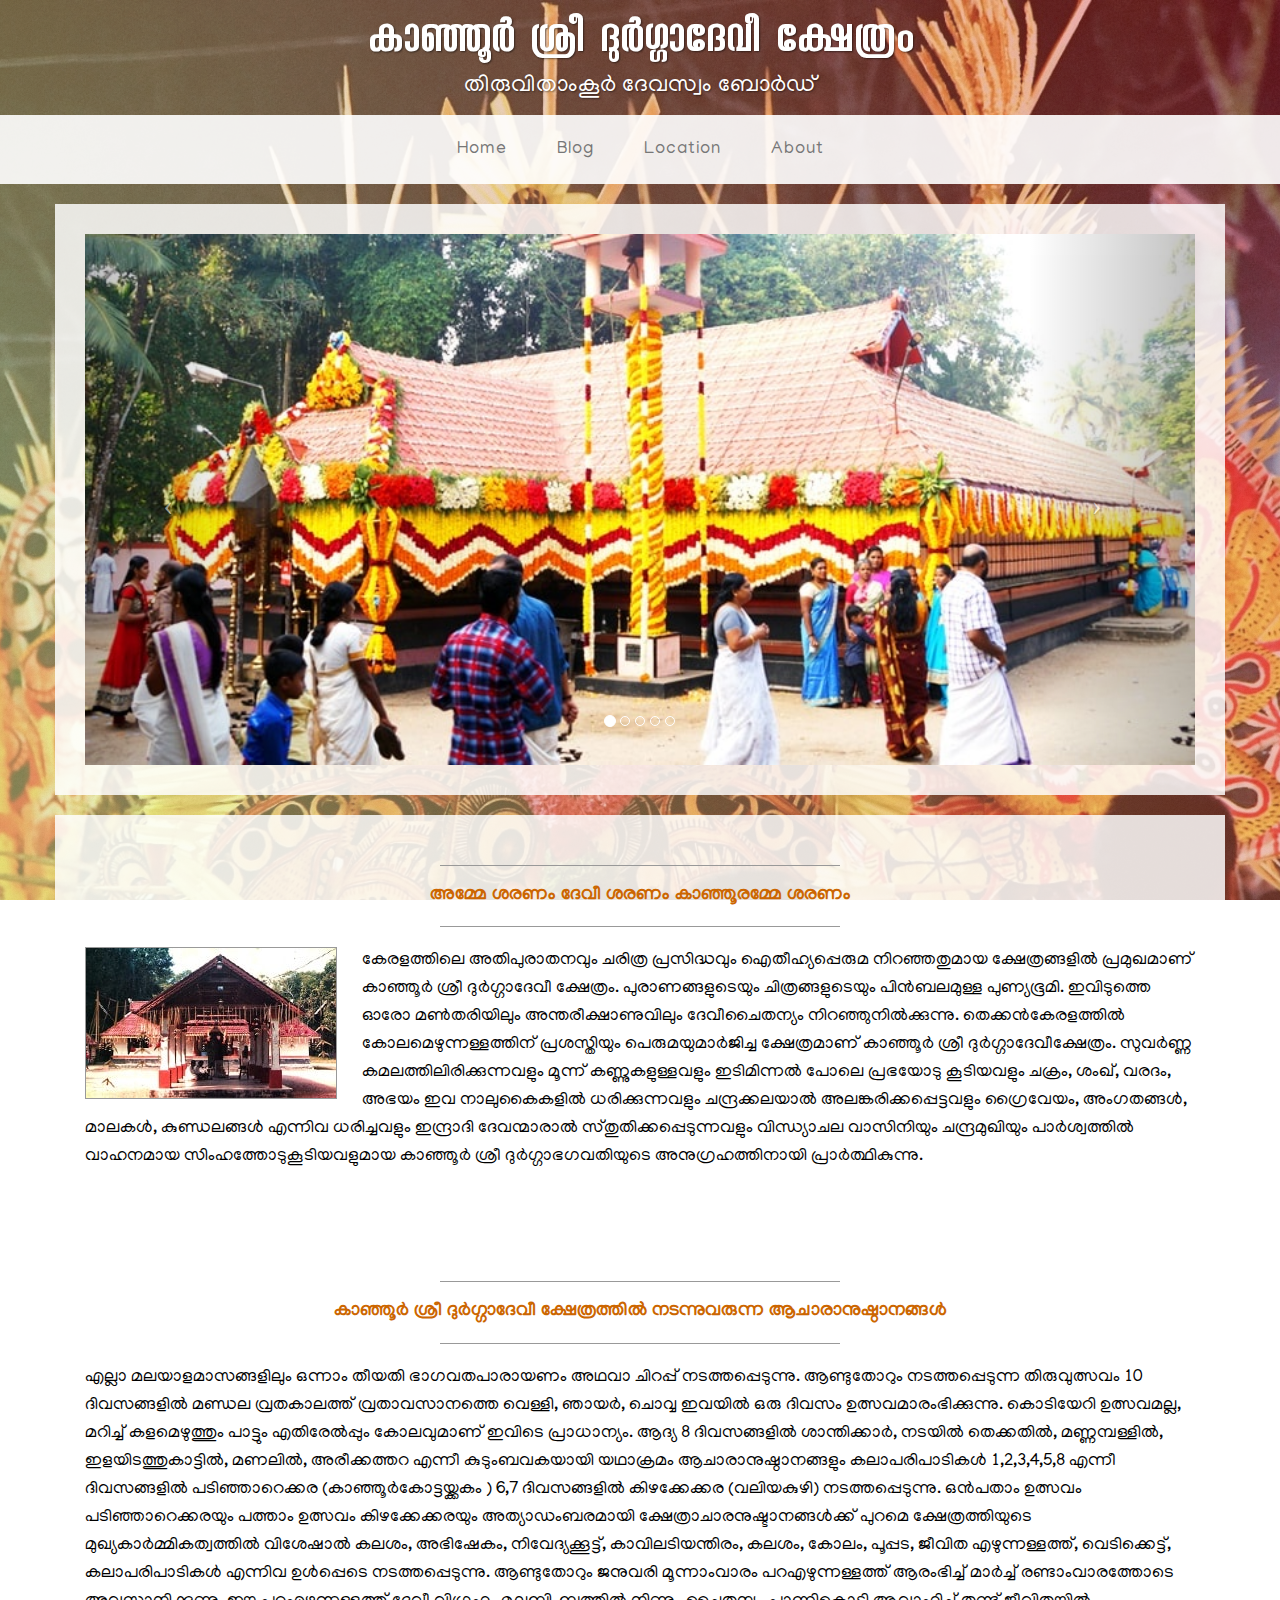
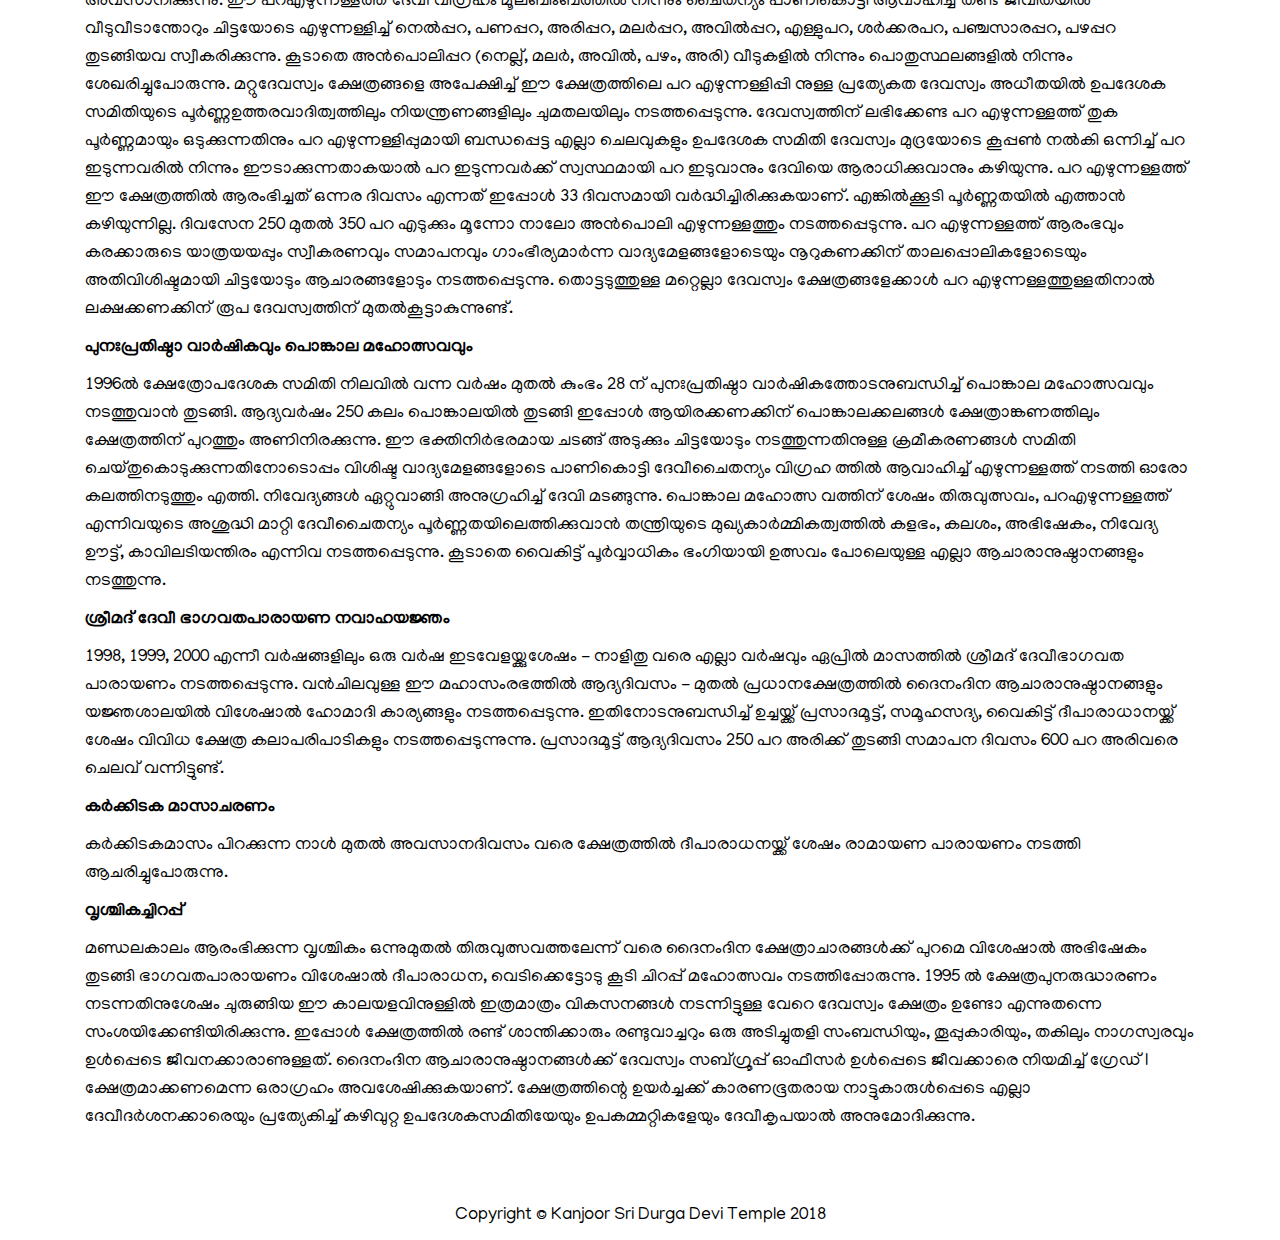
==== index.html @ 2dcc6fa4 "fix" ====
<!DOCTYPE html>
<html lang="en">

<head>
    <meta charset="utf-8">
    <meta name="viewport" content="width=device-width, initial-scale=1.0">
    <meta name="description" content="">
    <meta name="author" content="">

    <title>കാഞ്ഞൂർ ശ്രീ ദുർഗ്ഗാദേവീ ക്ഷേത്രം</title>

    <!-- Bootstrap core CSS -->
    <link href="css/bootstrap.css" rel="stylesheet">

    <!-- Add custom CSS here -->
    <link href="css/kanjoor.css" rel="stylesheet">
</head>

<body>

    <div class="brand">കാഞ്ഞൂർ ശ്രീ ദുർഗ്ഗാദേവീ ക്ഷേത്രം</div>
	<div class="address-bar">തിരുവിതാംകൂർ ദേവസ്വം ബോർഡ്</div>
    
    <nav class="navbar navbar-default" role="navigation">
        <div class="container">
            <div class="navbar-header">
                <button type="button" class="navbar-toggle" data-toggle="collapse" data-target=".navbar-ex1-collapse">
                    <span class="sr-only">Toggle navigation</span>
                    <span class="icon-bar"></span>
                    <span class="icon-bar"></span>
                    <span class="icon-bar"></span>
                </button>
                <a class="navbar-brand" href="index.html">കാഞ്ഞൂർ  ശ്രീ ദുർഗ്ഗാദേവീ ക്ഷേത്രം</a>
            </div>

            <!-- Collect the nav links, forms, and other content for toggling -->
            <div class="collapse navbar-collapse navbar-ex1-collapse">
                <ul class="nav navbar-nav">
                    <li><a href="index.html">Home</a>
                    </li>
                    <li><a href="blog.html">Blog</a>
                    </li>
                    <li><a href="location.html">Location</a>
                    </li>
					<li><a href="about.html">About</a>
                    </li>
                </ul>
            </div>
            <!-- /.navbar-collapse -->
        </div>
        <!-- /.container -->
    </nav>

    <div class="container">

        <div class="row">
            <div class="box">
                <div class="col-lg-12 text-center">
                    <div id="carousel-example-generic" class="carousel slide">
                        <!-- Indicators -->
                        <ol class="carousel-indicators hidden-xs">
                            <li data-target="#carousel-example-generic" data-slide-to="0" class="active"></li>
                            <li data-target="#carousel-example-generic" data-slide-to="1"></li>
                            <li data-target="#carousel-example-generic" data-slide-to="2"></li>
							<li data-target="#carousel-example-generic" data-slide-to="3"></li>
							<li data-target="#carousel-example-generic" data-slide-to="4"></li>
                        </ol>

                        <!-- Wrapper for slides -->
                        <div class="carousel-inner">
                            <div class="item active">
                                <img class="img-responsive img-full" src="img/slide-1.jpg" alt="">
                            </div>
                            <div class="item">
                                <img class="img-responsive img-full" src="img/slide-2.jpg" alt="">
                            </div>
                            <div class="item">
                                <img class="img-responsive img-full" src="img/slide-3.jpg" alt="">
                            </div>
							<div class="item">
                                <img class="img-responsive img-full" src="img/slide-4.jpg" alt="">
                            </div>
							<div class="item">
                                <img class="img-responsive img-full" src="img/slide-5.jpg" alt="">
                            </div>
                        </div>

                        <!-- Controls -->
                        <a class="left carousel-control" href="#carousel-example-generic" data-slide="prev">
                            <span class="icon-prev"></span>
                        </a>
                        <a class="right carousel-control" href="#carousel-example-generic" data-slide="next">
                            <span class="icon-next"></span>
                        </a>
                    </div>
			    </div>
            </div>
        </div>

        <div class="row">
            <div class="box">
                <div class="col-lg-12">
                    <hr>
                    <h2 class="intro-text text-center"><strong>അമ്മേ ശരണം ദേവീ ശരണം കാഞ്ഞൂരമ്മേ ശരണം</strong></h2>
                    <hr>
                    <img class="img-responsive img-border img-left" src="img/intro-pic.jpg" alt="">
                    <hr class="visible-xs">
							<p>കേരളത്തിലെ അതിപുരാതനവും ചരിത്ര പ്രസിദ്ധവും ഐതീഹ്യപ്പെരുമ നിറഞ്ഞതുമായ ക്ഷേത്രങ്ങളിൽ പ്രമുഖമാണ് കാഞ്ഞൂർ ശ്രീ ദുർഗ്ഗാദേവീ ക്ഷേത്രം.  
							പുരാണങ്ങളുടെയും ചിത്രങ്ങളുടെയും പിൻബലമുള്ള പുണ്യഭൂമി. ഇവിടുത്തെ ഓരോ മൺതരിയിലും അന്തരീക്ഷാണുവിലും ദേവീചൈതന്യം നിറഞ്ഞുനിൽക്കുന്നു. 
							തെക്കൻകേരളത്തിൽ കോലമെഴുന്നള്ളത്തിന് പ്രശസ്തിയും പെരുമയുമാർജിച്ച ക്ഷേത്രമാണ് കാഞ്ഞൂർ ശ്രീ ദുർഗ്ഗാദേവീക്ഷേത്രം. സുവർണ്ണ കമലത്തിലിരിക്കുന്നവളും മൂന്ന് 
							കണ്ണുകളുള്ളവളും ഇടിമിന്നൽ പോലെ പ്രഭയോടു കൂടിയവളും ചക്രം, ശംഖ്, വരദം, അഭയം ഇവ നാലുകൈകളിൽ ധരിക്കുന്നവളും ചന്ദ്രക്കലയാൽ അലങ്കരിക്കപ്പെട്ടവളും ഗ്രൈവേയം, 
							അംഗതങ്ങൾ, മാലകൾ, കുണ്ഡലങ്ങൾ എന്നിവ ധരിച്ചവളും ഇന്ദ്രാദി ദേവന്മാരാൽ സ്തുതിക്കപ്പെടുന്നവളും വിന്ധ്യാചല വാസിനിയും ചന്ദ്രമുഖിയും പാർശ്വത്തിൽ വാഹനമായ സിംഹത്തോടുകൂടിയവളുമായ 
							കാഞ്ഞൂർ ശ്രീ ദുർഗ്ഗാഭഗവതിയുടെ അനുഗ്രഹത്തിനായി പ്രാർത്ഥികുന്നു.</p>
                </div>
            </div>
        </div>

        <div class="row">
            <div class="box">
                <div class="col-lg-12">
                    <hr>
                    <h2 class="intro-text text-center"><strong>കാഞ്ഞൂർ ശ്രീ ദുർഗ്ഗാദേവീ ക്ഷേത്രത്തിൽ നടന്നുവരുന്ന ആചാരാനുഷ്ഠാനങ്ങൾ </strong>
                    </h2>
                    <hr>
							<p>എല്ലാ മലയാളമാസങ്ങളിലും ഒന്നാം തീയതി ഭാഗവതപാരായണം അഥവാ ചിറപ്പ് 
							നടത്തപ്പെടുന്നു. ആണ്ടുതോറും നടത്തപ്പെടുന്ന തിരുവുത്സവം 10 ദിവസങ്ങളിൽ 
							മണ്ഡല വ്രതകാലത്ത് വ്രതാവസാനത്തെ വെള്ളി, ഞായർ, ചൊവ്വ ഇവയിൽ ഒരു ദിവസം 
							ഉത്സവമാരംഭിക്കുന്നു. കൊടിയേറി ഉത്സവമല്ല, മറിച്ച് കളമെഴുത്തും പാട്ടും 
							എതിരേൽപ്പും കോലവുമാണ് ഇവിടെ പ്രാധാന്യം. ആദ്യ 8 ദിവസങ്ങളിൽ ശാന്തിക്കാർ, 
							നടയിൽ തെക്കതിൽ, മണ്ണമ്പള്ളിൽ, ഇളയിടത്തുകാട്ടിൽ, മണലിൽ, അരീക്കത്തറ എന്നീ 
							കുടുംബവകയായി യഥാക്രമം ആചാരാനുഷ്ഠാനങ്ങളും കലാപരിപാടികൾ 1,2,3,4,5,8 
							എന്നീ ദിവസങ്ങളിൽ പടിഞ്ഞാറെക്കര (കാഞ്ഞൂർകോട്ടയ്ക്കകം ) 6,7 ദിവസങ്ങളിൽ 
							കിഴക്കേക്കര (വലിയകുഴി) നടത്തപ്പെടുന്നു. ഒൻപതാം ഉത്സവം പടിഞ്ഞാറെക്കരയും 
							പത്താം ഉത്സവം കിഴക്കേക്കരയും അത്യാഡംബരമായി ക്ഷേത്രാചാരനുഷ്ടാനങ്ങൾക്ക് 
							പുറമെ ക്ഷേത്രത്തിയുടെ മുഖ്യകാർമ്മികത്വത്തിൽ വിശേഷാൽ കലശം, അഭിഷേകം, 
							നിവേദ്യക്കൂട്ട്, കാവിലടിയന്തിരം, കലശം, കോലം, പൂപ്പട, ജീവിത എഴുന്നള്ളത്ത്, 
							വെടിക്കെട്ട്, കലാപരിപാടികൾ എന്നിവ ഉൾപ്പെടെ നടത്തപ്പെടുന്നു. ആണ്ടുതോറും 
							ജനുവരി മൂന്നാംവാരം പറഎഴുന്നള്ളത്ത് ആരംഭിച്ച് മാർച്ച് രണ്ടാംവാരത്തോടെ 
							അവസാനിക്കുന്നു. ഈ പറഎഴുന്നള്ളത്ത് ദേവീ വിഗ്രഹം മൂലബിംബത്തിൽ നിന്നും 
							ചൈതന്യം പാണികൊട്ടി ആവാഹിച്ച് തണ്ട് ജീവിതയിൽ വീടുവീടാന്തോറും 
							ചിട്ടയോടെ എഴുന്നള്ളിച്ച് നെൽപ്പറ, പണപ്പറ, അരിപ്പറ, മലർപ്പറ, അവിൽപ്പറ, 
							എള്ളുപറ, ശർക്കരപറ, പഞ്ചസാരപ്പറ, പഴപ്പറ തുടങ്ങിയവ സ്വീകരിക്കുന്നു. കൂടാതെ 
							അൻപൊലിപ്പറ (നെല്ല്, മലർ, അവിൽ, പഴം, അരി) വീടുകളിൽ നിന്നും 
							പൊതുസ്ഥലങ്ങളിൽ നിന്നും ശേഖരിച്ചുപോരുന്നു. മറ്റുദേവസ്വം ക്ഷേത്രങ്ങളെ 
							അപേക്ഷിച്ച് ഈ ക്ഷേത്രത്തിലെ പറ എഴുന്നള്ളിപ്പി നുള്ള പ്രത്യേകത ദേവസ്വം 
							അധീതയിൽ ഉപദേശക സമിതിയുടെ പൂർണ്ണഉത്തരവാദിത്വത്തിലും 
							നിയന്ത്രണങ്ങളിലും ചുമതലയിലും നടത്തപ്പെടുന്നു. ദേവസ്വത്തിന് ലഭിക്കേണ്ട 
							പറ എഴുന്നള്ളത്ത് തുക പൂർണ്ണമായും ഒടുക്കുന്നതിനും പറ എഴുന്നള്ളിപ്പുമായി 
							ബന്ധപ്പെട്ട എല്ലാ ചെലവുകളും ഉപദേശക സമിതി ദേവസ്വം മുദ്രയോടെ കൂപ്പൺ നൽകി 
							ഒന്നിച്ച് പറ ഇടുന്നവരിൽ നിന്നും ഈടാക്കുന്നതാകയാൽ പറ ഇടുന്നവർക്ക് സ്വസ്ഥമായി 
							പറ ഇടുവാനും ദേവിയെ ആരാധിക്കുവാനും കഴിയുന്നു. പറ എഴുന്നള്ളത്ത് ഈ 
							ക്ഷേത്രത്തിൽ ആരംഭിച്ചത് ഒന്നര ദിവസം എന്നത് ഇപ്പോൾ 33 ദിവസമായി 
							വർദ്ധിച്ചിരിക്കുകയാണ്. എങ്കിൽക്കൂടി പൂർണ്ണതയിൽ എത്താൻ കഴിയുന്നില്ല. ദിവസേന 
							250 മുതൽ 350 പറ എടുക്കും മൂന്നോ നാലോ അൻപൊലി എഴുന്നള്ളത്തും 
							നടത്തപ്പെടുന്നു. പറ എഴുന്നള്ളത്ത് ആരംഭവും കരക്കാരുടെ യാത്രയയപ്പും 
							സ്വീകരണവും സമാപനവും ഗാംഭീര്യമാർന്ന വാദ്യമേളങ്ങളോടെയും നൂറുകണക്കിന് 
							താലപ്പൊലികളോടെയും അതിവിശിഷ്ടമായി ചിട്ടയോടും ആചാരങ്ങളോടും 
							നടത്തപ്പെടുന്നു. തൊട്ടടുത്തുള്ള മറ്റെല്ലാ ദേവസ്വം ക്ഷേത്രങ്ങളേക്കാൾ 
							പറ എഴുന്നള്ളത്തുള്ളതിനാൽ ലക്ഷക്കണക്കിന് രൂപ ദേവസ്വത്തിന് മുതൽകൂട്ടാകുന്നുണ്ട്.</p>
							<p><strong>പുനഃപ്രതിഷ്ഠാ വാർഷികവും പൊങ്കാല മഹോത്സവവും</strong></p>
							<p>1996ൽ ക്ഷേത്രോപദേശക സമിതി നിലവിൽ വന്ന വർഷം മുതൽ കുംഭം 28 ന് 
							പുനഃപ്രതിഷ്ഠാ വാർഷികത്തോടനുബന്ധിച്ച് പൊങ്കാല മഹോത്സവവും നടത്തുവാൻ 
							തുടങ്ങി. ആദ്യവർഷം 250 കലം പൊങ്കാലയിൽ തുടങ്ങി ഇപ്പോൾ ആയിരക്കണക്കിന് 
							പൊങ്കാലക്കലങ്ങൾ ക്ഷേത്രാങ്കണത്തിലും ക്ഷേത്രത്തിന് പുറത്തും അണിനിരക്കുന്നു. 
							ഈ ഭക്തിനിർഭരമായ ചടങ്ങ് അടുക്കും ചിട്ടയോടും നടത്തുന്നതിനുള്ള 
							ക്രമീകരണങ്ങൾ സമിതി ചെയ്തുകൊടുക്കുന്നതിനോടൊപ്പം വിശിഷ്ട 
							വാദ്യമേളങ്ങളോടെ പാണികൊട്ടി ദേവീചൈതന്യം വിഗ്രഹ ത്തിൽ ആവാഹിച്ച് 
							എഴുന്നള്ളത്ത് നടത്തി ഓരോ കലത്തിനടുത്തും എത്തി. നിവേദ്യങ്ങൾ ഏറ്റുവാങ്ങി 
							അനുഗ്രഹിച്ച് ദേവി മടങ്ങുന്നു. പൊങ്കാല മഹോത്സ വത്തിന് ശേഷം തിരുവുത്സവം, 
							പറഎഴുന്നള്ളത്ത് എന്നിവയുടെ അശുദ്ധി മാറ്റി ദേവീചൈതന്യം 
							പൂർണ്ണതയിലെത്തിക്കുവാൻ തന്ത്രിയുടെ മുഖ്യകാർമ്മികത്വത്തിൽ കളഭം, കലശം, 
							അഭിഷേകം, നിവേദ്യ ഊട്ട്, കാവിലടിയന്തിരം എന്നിവ നടത്തപ്പെടുന്നു. കൂടാതെ 
							വൈകിട്ട് പൂർവ്വാധികം ഭംഗിയായി ഉത്സവം പോലെയുള്ള എല്ലാ ആചാരാനുഷ്ഠാനങ്ങളും നടത്തുന്നു. </p>
							<p><strong>ശ്രീമദ് ദേവീ ഭാഗവതപാരായണ നവാഹയജ്ഞം</strong></p>
							<p>1998, 1999, 2000 എന്നീ വർഷങ്ങളിലും ഒരു വർഷ ഇടവേളയ്ക്കുശേഷം - നാളിതു വരെ 
							എല്ലാ വർഷവും ഏപ്രിൽ മാസത്തിൽ ശ്രീമദ് ദേവീഭാഗവത പാരായണം 
							നടത്തപ്പെടുന്നു. വൻചിലവുള്ള ഈ മഹാസംരഭത്തിൽ ആദ്യദിവസം - മുതൽ 
							പ്രധാനക്ഷേത്രത്തിൽ ദൈനംദിന ആചാരാനുഷ്ഠാനങ്ങളും യജ്ഞശാലയിൽ 
							വിശേഷാൽ ഹോമാദി കാര്യങ്ങളും നടത്തപ്പെടുന്നു. ഇതിനോടനുബന്ധിച്ച്  ഉച്ചയ്ക്ക് 
							പ്രസാദമൂട്ട്, സമൂഹസദ്യ, വൈകിട്ട് ദീപാരാധാനയ്ക്ക് ശേഷം വിവിധ ക്ഷേത്ര 
							കലാപരിപാടികളും നടത്തപ്പെടുന്നുന്നു. പ്രസാദമൂട്ട് ആദ്യദിവസം 250 പറ അരിക്ക് 
							തുടങ്ങി സമാപന ദിവസം 600 പറ അരിവരെ ചെലവ് വന്നിട്ടുണ്ട്.</p>
							<p><strong>കർക്കിടക മാസാചരണം</strong></p>
							<p>കർക്കിടകമാസം പിറക്കുന്ന നാൾ മുതൽ അവസാനദിവസം വരെ ക്ഷേത്രത്തിൽ 
							ദീപാരാധനയ്ക്ക് ശേഷം രാമായണ പാരായണം നടത്തി ആചരിച്ചുപോരുന്നു. </p>
							<p><strong>വൃശ്ചികച്ചിറപ്പ്</strong></p>
							<p>മണ്ഡലകാലം ആരംഭിക്കുന്ന വൃശ്ചികം ഒന്നുമുതൽ തിരുവുത്സവത്തലേന്ന്
							വരെ ദൈനംദിന ക്ഷേത്രാചാരങ്ങൾക്ക് പുറമെ വിശേഷാൽ അഭിഷേകം തുടങ്ങി 
							ഭാഗവതപാരായണം വിശേഷാൽ ദീപാരാധന, വെടിക്കെട്ടോടു കൂടി
							ചിറപ്പ് മഹോത്സവം നടത്തിപ്പോരുന്നു. 1995 ൽ ക്ഷേത്രപുനരുദ്ധാരണം 
							നടന്നതിനുശേഷം ചുരുങ്ങിയ ഈ കാലയളവിനുള്ളിൽ ഇത്രമാത്രം വികസനങ്ങൾ 
							നടന്നിട്ടുള്ള വേറെ ദേവസ്വം ക്ഷേത്രം ഉണ്ടോ എന്നുതന്നെ സംശയിക്കേണ്ടിയിരിക്കുന്നു. 
							ഇപ്പോൾ ക്ഷേത്രത്തിൽ രണ്ട് ശാന്തിക്കാരും രണ്ടുവാച്ചറും ഒരു അടിച്ചുതളി 
							സംബന്ധിയും, തൂപ്പുകാരിയും, തകിലും നാഗസ്വരവും ഉൾപ്പെടെ ജീവനക്കാരാണുള്ളത്. 
							ദൈനംദിന ആചാരാനുഷ്ഠാനങ്ങൾക്ക് ദേവസ്വം സബ്ഗ്രൂപ്പ് ഓഫീസർ ഉൾപ്പെടെ 
							ജീവക്കാരെ നിയമിച്ച് ഗ്രേഡ് I ക്ഷേത്രമാക്കണമെന്ന ഒരാഗ്രഹം അവശേഷിക്കുകയാണ്.
							ക്ഷേത്രത്തിന്റെ ഉയർച്ചക്ക് കാരണഭൂതരായ നാട്ടുകാരുൾപ്പെടെ എല്ലാ 
							ദേവീദർശനക്കാരെയും പ്രത്യേകിച്ച് കഴിവുറ്റ ഉപദേശകസമിതിയേയും 
							ഉപകമ്മറ്റികളേയും ദേവീകൃപയാൽ അനുമോദിക്കുന്നു.</p>
                </div>
            </div>
        </div>

    </div>
    <!-- /.container -->

    <footer>
        <div class="container">
            <div class="row">
                <div class="col-lg-12 text-center">
                    <p>Copyright &copy; Kanjoor Sri Durga Devi Temple 2018</p>
                </div>
            </div>
        </div>
    </footer>

    <!-- JavaScript -->
    <script src="js/jquery-1.10.2.js"></script>
    <script src="js/bootstrap.js"></script>
    <script>
    // Activates the Carousel
    $('.carousel').carousel({
        interval: 5000
    })
    </script>

</body>

</html>
---- css/kanjoor.css ----
@import "fonts.css";
/*body {
  background: linear-gradient(rgba(47, 23, 15, 0.65), rgba(47, 23, 15, 0.65)), url(../img/bg.jpg) no-repeat center center fixed; 
  -webkit-background-size: cover;
  -moz-background-size: cover;
  -o-background-size: cover;
  background-size: cover;
}*/

body {
	height: 100%;
	background-color: #ffffff;
	background-image: url("../img/overlay.png"), -moz-linear-gradient(30deg,rgba(245,255,150,0.50) 5%,rgba(255,0,0,0.35) 100%), url("../img/bg.jpg");
	background-image: url("../img/overlay.png"), -webkit-linear-gradient(30deg,rgba(245,255,150,0.50) 5%,rgba(255,0,0,0.35) 100%), url("../img/bg.jpg");
	background-image: url("../img/overlay.png"), -ms-linear-gradient(60deg, rgba(255, 165, 150, 0.5) 5%, rgba(0, 228, 255, 0.35)), url("../img/bg.jpg");
	background-image: url("../img/overlay.png"), -o-linear-gradient(30deg,rgba(245,255,150,0.50) 5%,rgba(255,0,0,0.35) 100%), url("../img/bg.jpg");
	background-image: url("../img/overlay.png"), linear-gradient(60deg,rgba(245,255,150,0.50) 5%,rgba(255,0,0,0.35) 100%), url("../img/bg.jpg");
	background-repeat: repeat,			no-repeat,			no-repeat;
	background-size: 100px 100px, cover,				cover;
	background-position: top left,		center center,		bottom center;
	background-attachment: fixed,			fixed,				fixed;
}

h1, h2, h3, h4, h5, h6 {
  font-weight: 400;
}

p {
  font-size: 1.25em;
  line-height: 1.6;
  color: #000;
}

hr {
  border-color: #999999;
  max-width: 400px;
}

.brand,
.address-bar {
  display: none;
}


.navbar-brand {
  font-weight: Normal;
}

.navbar-nav {
  letter-spacing: 1px;
  font-weight: 400;
}

.img-full {
  min-width: 100%;
}

.brand-name {
  font-weight: 700;
  font-size: 1.5em;
  letter-spacing: normal;
}

.tagline-divider {
  margin: 15px auto 3px;
  border-color: #999999;
  max-width: 250px;
}

.box {
  background: #fff;
  background: rgba(255,255,255,0.83);
  margin-bottom: 20px;
  padding: 30px 15px;
}

.intro-text {
  letter-spacing: 0px;
  font-family: 'Manjari';
  font-size: 1.35em;
  font-weight: Normal;
  color: #cc6600;
}

.img-border {
  float: none;
  margin: 0 auto 0;
  border: #999999 solid 1px;
}

.img-left {
  float: none;
  margin: 0 auto 0;
}

footer {
  background: #fff;
  background: rgba(255,255,255,0.9);
}

footer p {
  margin: 0;
  padding: 10px 0;
}

@media screen and (min-width: 768px) {

.brand {
  display: inherit;
  font-family: 'Uroob';
  font-weight: Normal;
  font-size: 4em;
  line-height: normal;
  text-align: center;
  margin: 0;
  padding: 15px 0 0px;
  color: #fff;
  text-shadow: 1px 1px 2px rgba(0, 0, 0, 0.5);
}

.top-divider {
  margin-top: 0;
}

.img-left {
  float: left;
  margin-right: 25px;
}

.address-bar {
  display: inherit;
  text-align: center;
  margin: 0;
  padding: 0 0 10px;
  font-family: 'Manjari';
  font-size: 1.7em;
  font-weight: Normal;
  color: #fff;
  text-shadow: 1px 1px 2px rgba(0, 0, 0, 0.5);
}

.navbar {
  border-radius: 0;
}

.navbar-header {
  display: none;
}

.navbar {
  min-height: 0;
}

.navbar-default {
  background: #fff;
  background: rgba(255,255,255,0.9);
  border: none;
}

.nav>li>a {
  padding: 25px;
}

.navbar-nav>li>a {
  line-height: normal;
}

.navbar-nav {
  float: none;
  margin: 0 auto;
  display: table;
  table-layout: fixed;
  font-size: 1.25em;
}

}

@media screen and (min-width: 1200px) {
    .box:after {
        content: '';
        display: table;
        clear: both;
    }
}
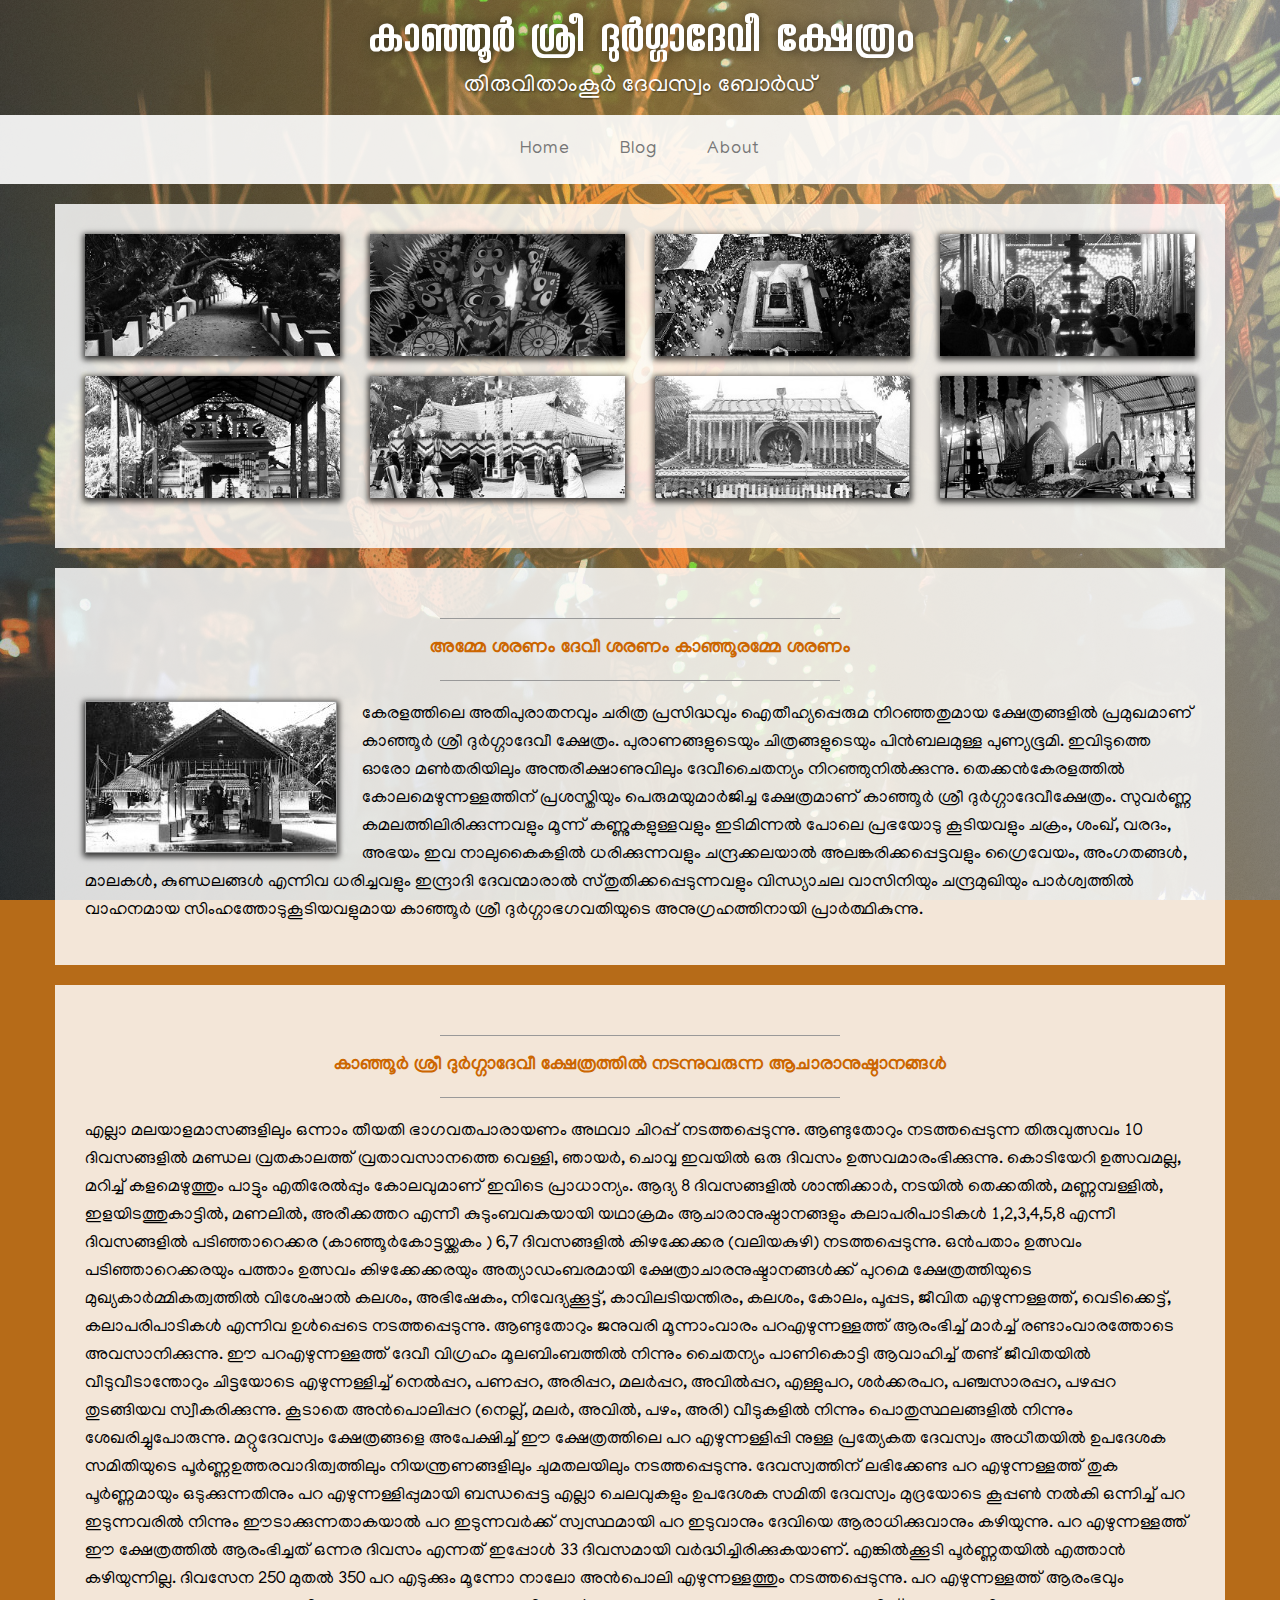
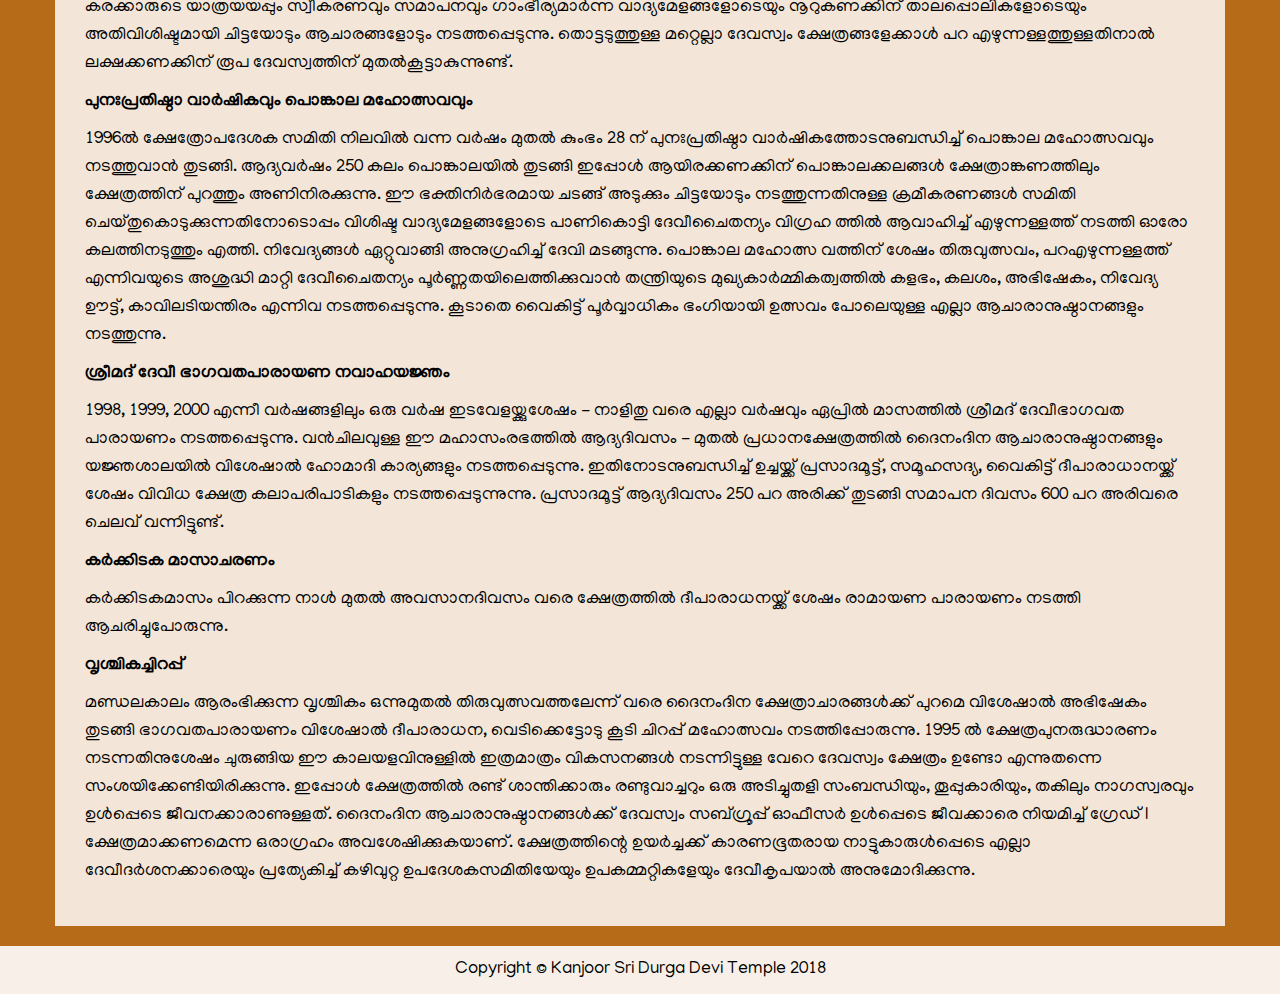
==== commit 12edec77: "updates" ====
--- a/index.html
+++ b/index.html
@@ -14,6 +14,7 @@
 
     <!-- Add custom CSS here -->
     <link href="css/kanjoor.css" rel="stylesheet">
+	<link href="css/gray.css" rel="stylesheet">
 </head>
 
 <body>
@@ -40,8 +41,6 @@
                     </li>
                     <li><a href="blog.html">Blog</a>
                     </li>
-                    <li><a href="location.html">Location</a>
-                    </li>
 					<li><a href="about.html">About</a>
                     </li>
                 </ul>
@@ -56,43 +55,16 @@
         <div class="row">
             <div class="box">
                 <div class="col-lg-12 text-center">
-                    <div id="carousel-example-generic" class="carousel slide">
-                        <!-- Indicators -->
-                        <ol class="carousel-indicators hidden-xs">
-                            <li data-target="#carousel-example-generic" data-slide-to="0" class="active"></li>
-                            <li data-target="#carousel-example-generic" data-slide-to="1"></li>
-                            <li data-target="#carousel-example-generic" data-slide-to="2"></li>
-							<li data-target="#carousel-example-generic" data-slide-to="3"></li>
-							<li data-target="#carousel-example-generic" data-slide-to="4"></li>
-                        </ol>
-
-                        <!-- Wrapper for slides -->
-                        <div class="carousel-inner">
-                            <div class="item active">
-                                <img class="img-responsive img-full" src="img/slide-1.jpg" alt="">
-                            </div>
-                            <div class="item">
-                                <img class="img-responsive img-full" src="img/slide-2.jpg" alt="">
-                            </div>
-                            <div class="item">
-                                <img class="img-responsive img-full" src="img/slide-3.jpg" alt="">
-                            </div>
-							<div class="item">
-                                <img class="img-responsive img-full" src="img/slide-4.jpg" alt="">
-                            </div>
-							<div class="item">
-                                <img class="img-responsive img-full" src="img/slide-5.jpg" alt="">
-                            </div>
-                        </div>
-
-                        <!-- Controls -->
-                        <a class="left carousel-control" href="#carousel-example-generic" data-slide="prev">
-                            <span class="icon-prev"></span>
-                        </a>
-                        <a class="right carousel-control" href="#carousel-example-generic" data-slide="next">
-                            <span class="icon-next"></span>
-                        </a>
-                    </div>
+					<div class="row">
+						<div class="col-md-3 col-sm-4 col-xs-6"><img class="img-responsive" src="img/1.jpg" /></div>
+						<div class="col-md-3 col-sm-4 col-xs-6"><img class="img-responsive" src="img/2.jpg" /></div>
+						<div class="col-md-3 col-sm-4 col-xs-6"><img class="img-responsive" src="img/3.jpg" /></div>
+						<div class="col-md-3 col-sm-4 col-xs-6"><img class="img-responsive" src="img/4.jpg" /></div>
+						<div class="col-md-3 col-sm-4 col-xs-6"><img class="img-responsive" src="img/5.jpg" /></div>
+						<div class="col-md-3 col-sm-4 col-xs-6"><img class="img-responsive" src="img/6.jpg" /></div>
+						<div class="col-md-3 col-sm-4 col-xs-6"><img class="img-responsive" src="img/7.jpg" /></div>
+						<div class="col-md-3 col-sm-4 col-xs-6"><img class="img-responsive" src="img/8.jpg" /></div>
+					</div>
 			    </div>
             </div>
         </div>
--- a/css/kanjoor.css
+++ b/css/kanjoor.css
@@ -1,25 +1,19 @@
 @import "fonts.css";
-/*body {
-  background: linear-gradient(rgba(47, 23, 15, 0.65), rgba(47, 23, 15, 0.65)), url(../img/bg.jpg) no-repeat center center fixed; 
-  -webkit-background-size: cover;
-  -moz-background-size: cover;
-  -o-background-size: cover;
-  background-size: cover;
-}*/
 
 body {
 	height: 100%;
-	background-color: #ffffff;
-	background-image: url("../img/overlay.png"), -moz-linear-gradient(30deg,rgba(245,255,150,0.50) 5%,rgba(255,0,0,0.35) 100%), url("../img/bg.jpg");
-	background-image: url("../img/overlay.png"), -webkit-linear-gradient(30deg,rgba(245,255,150,0.50) 5%,rgba(255,0,0,0.35) 100%), url("../img/bg.jpg");
-	background-image: url("../img/overlay.png"), -ms-linear-gradient(60deg, rgba(255, 165, 150, 0.5) 5%, rgba(0, 228, 255, 0.35)), url("../img/bg.jpg");
-	background-image: url("../img/overlay.png"), -o-linear-gradient(30deg,rgba(245,255,150,0.50) 5%,rgba(255,0,0,0.35) 100%), url("../img/bg.jpg");
-	background-image: url("../img/overlay.png"), linear-gradient(60deg,rgba(245,255,150,0.50) 5%,rgba(255,0,0,0.35) 100%), url("../img/bg.jpg");
-	background-repeat: repeat,			no-repeat,			no-repeat;
-	background-size: 100px 100px, cover,				cover;
-	background-position: top left,		center center,		bottom center;
-	background-attachment: fixed,			fixed,				fixed;
+	background-color: #B66B18;
+	background-image: url("../img/overlay.png"), -webkit-linear-gradient(195deg,rgba(255,255,255,0.50) 4.15%,rgba(255,196,86,0.50) 42.31%,rgba(85,85,85,0.35) 100%), url("../img/bg.jpg");
+	background-image: url("../img/overlay.png"), -moz-linear-gradient(195deg,rgba(255,255,255,0.50) 4.15%,rgba(255,196,86,0.50) 42.31%,rgba(85,85,85,0.35) 100%), url("../img/bg.jpg");
+	background-image: url("../img/overlay.png"), -o-linear-gradient(195deg,rgba(255,255,255,0.50) 4.15%,rgba(255,196,86,0.50) 42.31%,rgba(85,85,85,0.35) 100%), url("../img/bg.jpg");
+	background-image: url("../img/overlay.png"), linear-gradient(255deg,rgba(255,255,255,0.50) 4.15%,rgba(255,196,86,0.50) 42.31%,rgba(85,85,85,0.35) 100%), url("../img/bg.jpg");
+	background-repeat: repeat, no-repeat, no-repeat;
+	background-size: 100px 100px, cover, cover;
+	background-position: top left, center center, bottom center;
+	background-attachment: fixed, fixed, fixed;
 }
+
+
 
 h1, h2, h3, h4, h5, h6 {
   font-weight: 400;
@@ -106,16 +100,16 @@
 @media screen and (min-width: 768px) {
 
 .brand {
-  display: inherit;
-  font-family: 'Uroob';
-  font-weight: Normal;
-  font-size: 4em;
-  line-height: normal;
-  text-align: center;
-  margin: 0;
-  padding: 15px 0 0px;
-  color: #fff;
-  text-shadow: 1px 1px 2px rgba(0, 0, 0, 0.5);
+	display: inherit;
+	font-family: 'Uroob';
+	font-weight: normal;
+	font-size: 4em;
+	line-height: normal;
+	text-align: center;
+	margin: 0;
+	padding: 15px 0 0px;
+	color: #FFFFFF;
+	text-shadow: 1px 1px 12px rgba(0, 0, 0, 0.5);
 }
 
 .top-divider {
@@ -181,4 +175,4 @@
         display: table;
         clear: both;
     }
-}+}
--- a/css/gray.css
+++ b/css/gray.css
@@ -0,0 +1,14 @@
+img {
+  filter: gray;
+  -webkit-filter: grayscale(1);
+    -webkit-box-shadow: 0px 2px 6px 2px rgba(0,0,0,0.75);
+    -moz-box-shadow: 0px 2px 6px 2px rgba(0,0,0,0.75);
+    box-shadow: 0px 2px 6px 2px rgba(0,0,0,0.75);
+    margin-bottom:20px;
+}
+
+img:hover {
+  filter: none;
+  -webkit-filter: grayscale(0);
+ 
+}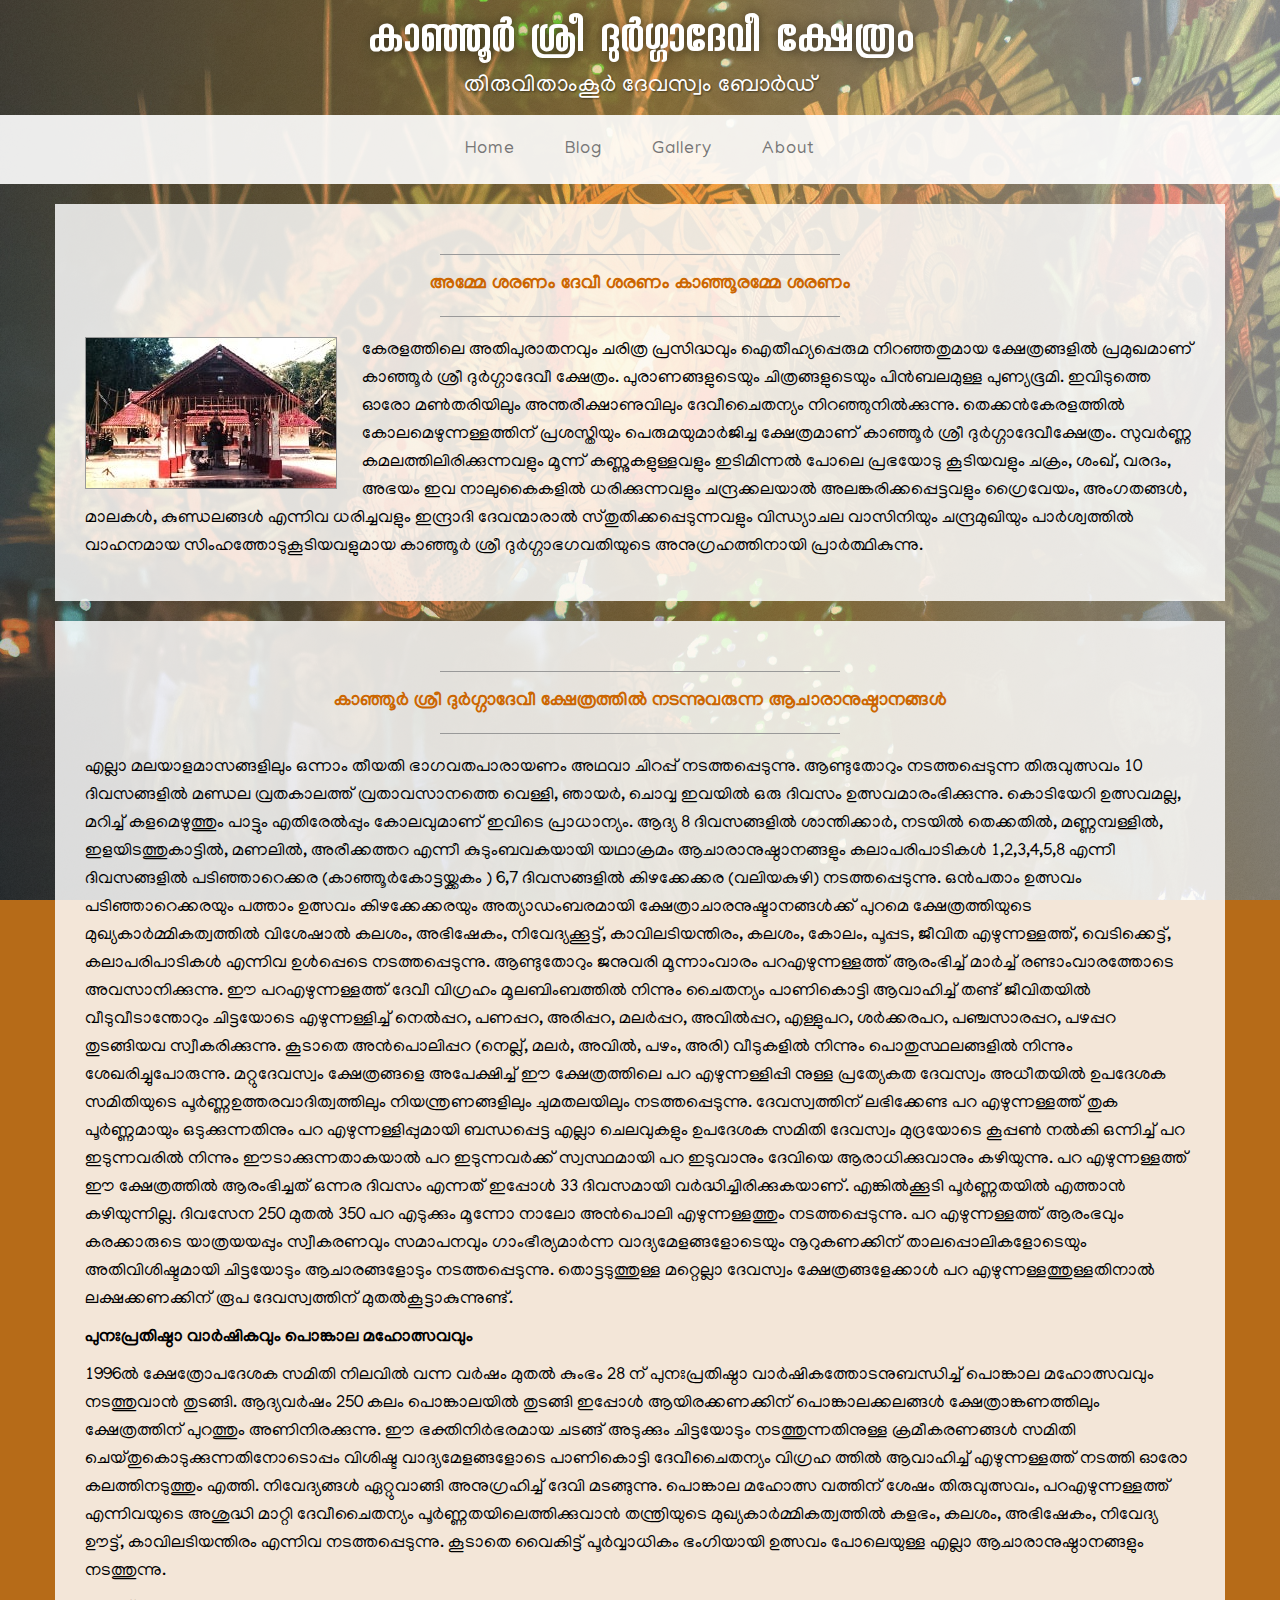
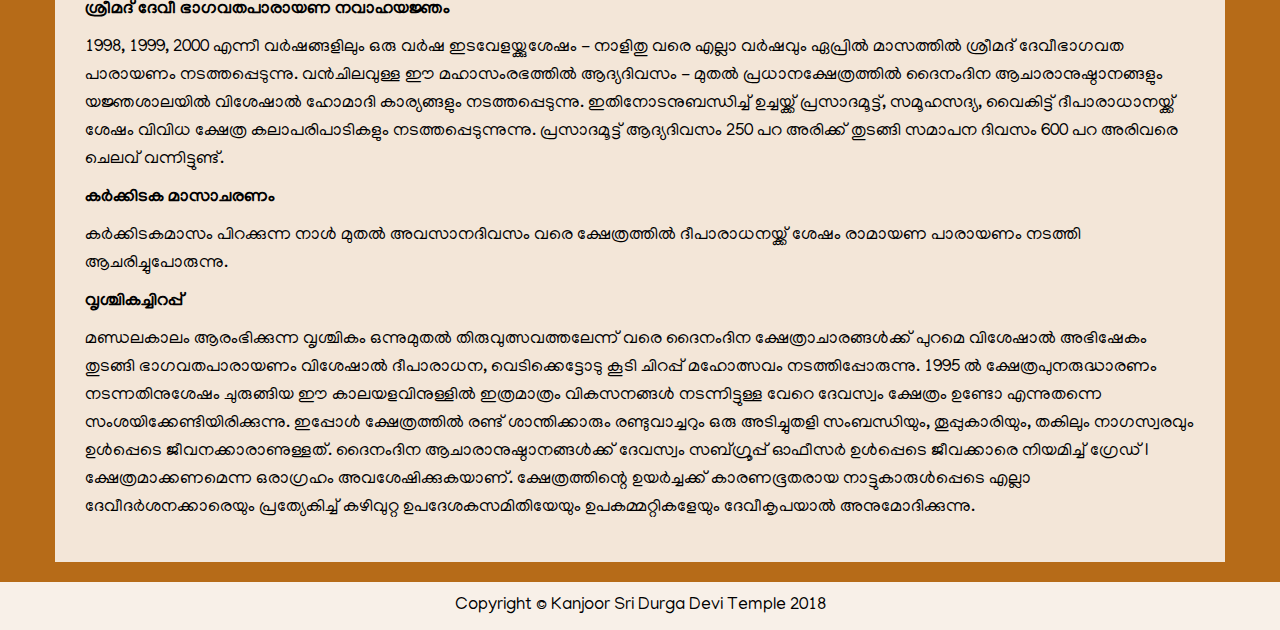
==== commit bff0f301: "updates" ====
--- a/index.html
+++ b/index.html
@@ -14,7 +14,6 @@
 
     <!-- Add custom CSS here -->
     <link href="css/kanjoor.css" rel="stylesheet">
-	<link href="css/gray.css" rel="stylesheet">
 </head>
 
 <body>
@@ -41,6 +40,8 @@
                     </li>
                     <li><a href="blog.html">Blog</a>
                     </li>
+					<li><a href="gallery.html">Gallery</a>
+                    </li>
 					<li><a href="about.html">About</a>
                     </li>
                 </ul>
@@ -51,23 +52,6 @@
     </nav>
 
     <div class="container">
-
-        <div class="row">
-            <div class="box">
-                <div class="col-lg-12 text-center">
-					<div class="row">
-						<div class="col-md-3 col-sm-4 col-xs-6"><img class="img-responsive" src="img/1.jpg" /></div>
-						<div class="col-md-3 col-sm-4 col-xs-6"><img class="img-responsive" src="img/2.jpg" /></div>
-						<div class="col-md-3 col-sm-4 col-xs-6"><img class="img-responsive" src="img/3.jpg" /></div>
-						<div class="col-md-3 col-sm-4 col-xs-6"><img class="img-responsive" src="img/4.jpg" /></div>
-						<div class="col-md-3 col-sm-4 col-xs-6"><img class="img-responsive" src="img/5.jpg" /></div>
-						<div class="col-md-3 col-sm-4 col-xs-6"><img class="img-responsive" src="img/6.jpg" /></div>
-						<div class="col-md-3 col-sm-4 col-xs-6"><img class="img-responsive" src="img/7.jpg" /></div>
-						<div class="col-md-3 col-sm-4 col-xs-6"><img class="img-responsive" src="img/8.jpg" /></div>
-					</div>
-			    </div>
-            </div>
-        </div>
 
         <div class="row">
             <div class="box">
@@ -90,6 +74,7 @@
         <div class="row">
             <div class="box">
                 <div class="col-lg-12">
+				
                     <hr>
                     <h2 class="intro-text text-center"><strong>കാഞ്ഞൂർ ശ്രീ ദുർഗ്ഗാദേവീ ക്ഷേത്രത്തിൽ നടന്നുവരുന്ന ആചാരാനുഷ്ഠാനങ്ങൾ </strong>
                     </h2>
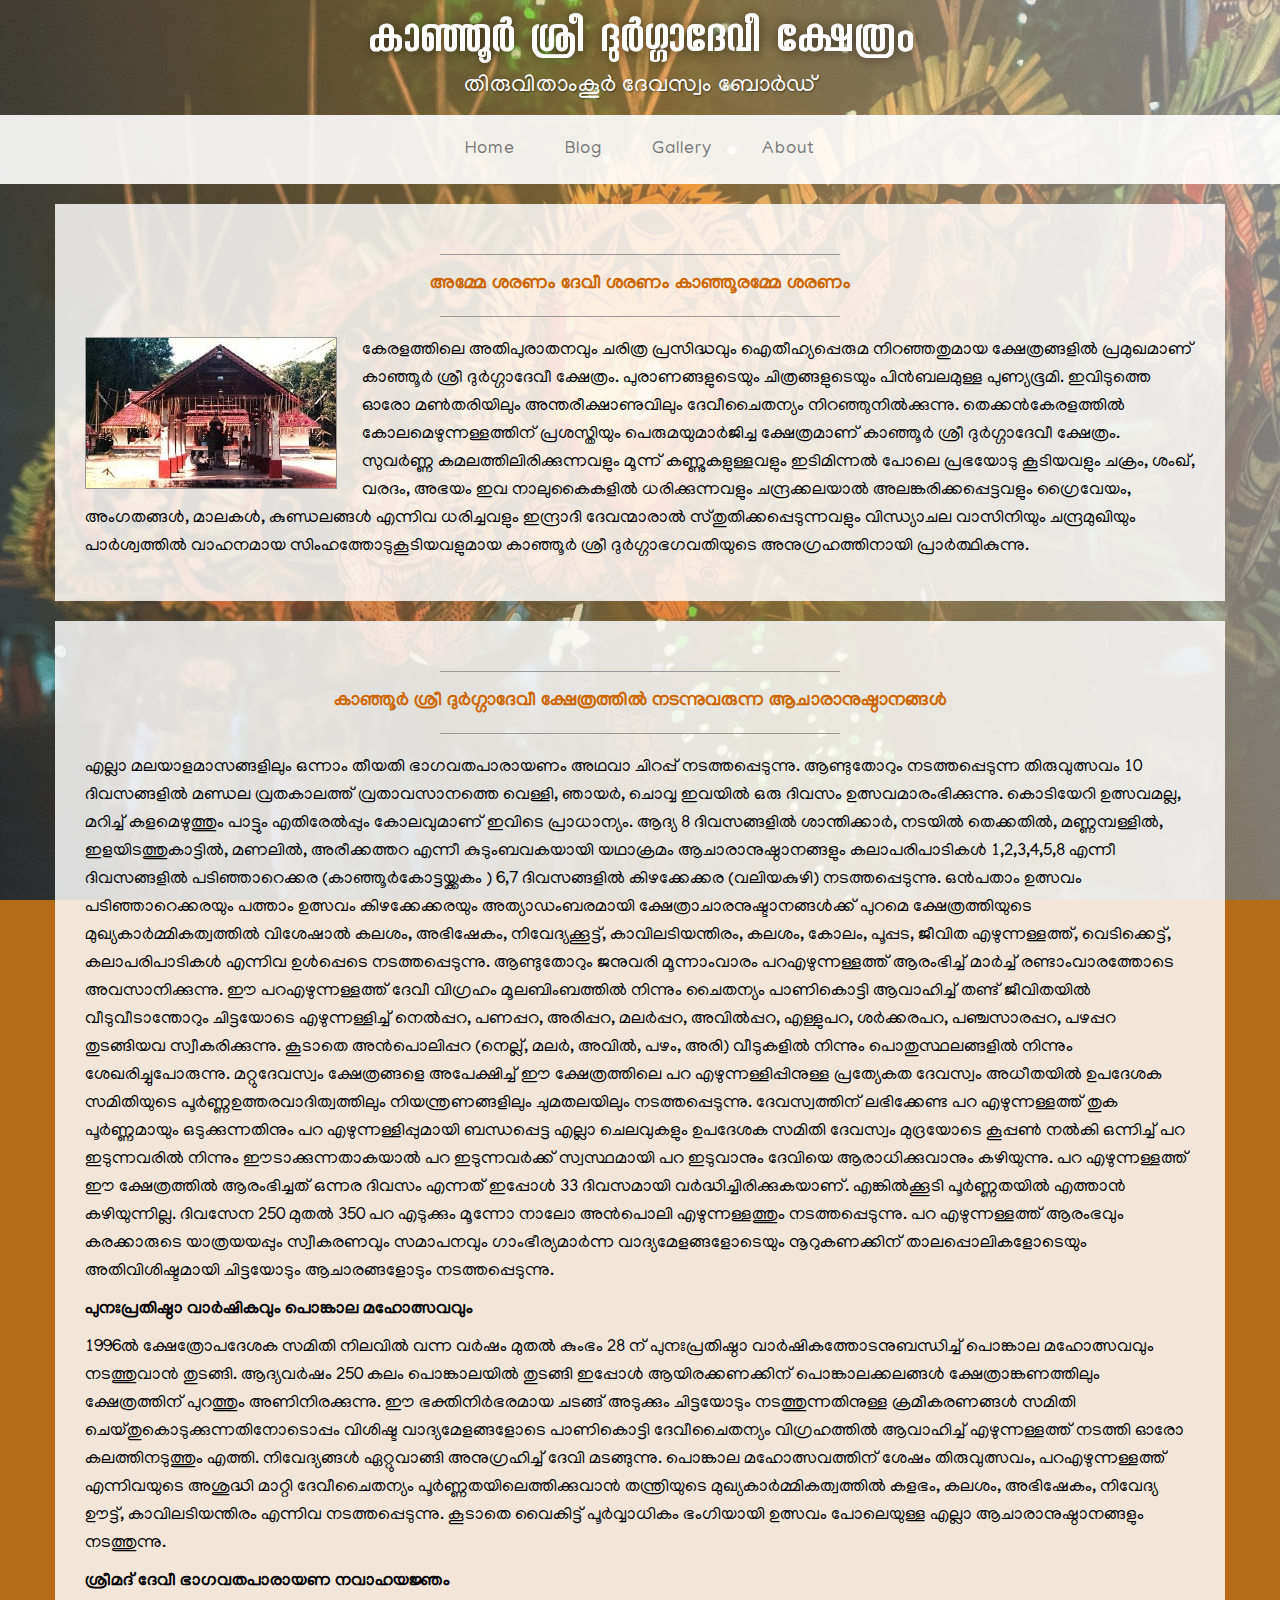
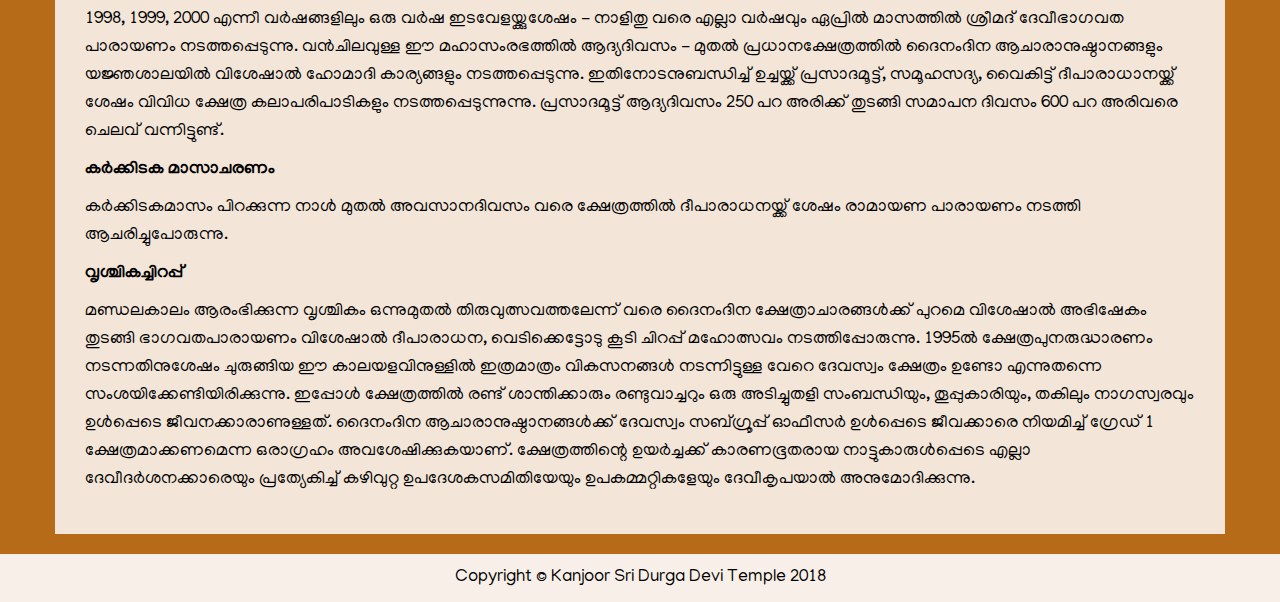
==== commit 264c2209: "fix" ====
--- a/index.html
+++ b/index.html
@@ -2,12 +2,28 @@
 <html lang="en">
 
 <head>
-    <meta charset="utf-8">
-    <meta name="viewport" content="width=device-width, initial-scale=1.0">
-    <meta name="description" content="">
-    <meta name="author" content="">
+	<meta http-equiv="Content-type" content="text/html; charset=utf-8" />
+	<meta http-equiv=X-UA-compatible content="IE=Edge,chrome=1">
+	<meta name=handheldfriendly content=true>
+	<meta name=mobileoptimized content=320>
+	<meta name=viewport content="width=device-width,minimum-scale=1,maximum-scale=1">
+	<meta name=description content="Website of Kanjoor Sree Durga Devi Temple.">
+	<meta name=author content="Anoop Kumar">
+
+	<meta property="og:type" content="website" />
+	<meta property="og:site_name" content="Kanjoor Sree Durga Devi Temple" />
+	<meta property="og:url" content="https://kanjoordevitemple.github.io/" />
+	<meta property="og:title" content="Kanjoor Sree Durga Devi Temple" />
+	<meta property="og:description" content="Website of Kanjoor Sree Durga Devi Temple." />
+	<meta property="og:image" content="img/favicon.png" />
+
+	<meta name="twitter:card" content="summary_large_image">
+	<meta name="twitter:title" content="Kanjoor Sree Durga Devi Temple">
+	<meta name="twitter:description" content="Website of Kanjoor Sree Durga Devi Temple.">
+	<meta name="twitter:image" content="img/favicon.png">
 
     <title>കാഞ്ഞൂർ ശ്രീ ദുർഗ്ഗാദേവീ ക്ഷേത്രം</title>
+	<link rel="icon" type="image/png" href="img/favicon.png" sizes="32x32" />
 
     <!-- Bootstrap core CSS -->
     <link href="css/bootstrap.css" rel="stylesheet">
@@ -63,7 +79,7 @@
                     <hr class="visible-xs">
 							<p>കേരളത്തിലെ അതിപുരാതനവും ചരിത്ര പ്രസിദ്ധവും ഐതീഹ്യപ്പെരുമ നിറഞ്ഞതുമായ ക്ഷേത്രങ്ങളിൽ പ്രമുഖമാണ് കാഞ്ഞൂർ ശ്രീ ദുർഗ്ഗാദേവീ ക്ഷേത്രം.  
 							പുരാണങ്ങളുടെയും ചിത്രങ്ങളുടെയും പിൻബലമുള്ള പുണ്യഭൂമി. ഇവിടുത്തെ ഓരോ മൺതരിയിലും അന്തരീക്ഷാണുവിലും ദേവീചൈതന്യം നിറഞ്ഞുനിൽക്കുന്നു. 
-							തെക്കൻകേരളത്തിൽ കോലമെഴുന്നള്ളത്തിന് പ്രശസ്തിയും പെരുമയുമാർജിച്ച ക്ഷേത്രമാണ് കാഞ്ഞൂർ ശ്രീ ദുർഗ്ഗാദേവീക്ഷേത്രം. സുവർണ്ണ കമലത്തിലിരിക്കുന്നവളും മൂന്ന് 
+							തെക്കൻകേരളത്തിൽ കോലമെഴുന്നള്ളത്തിന് പ്രശസ്തിയും പെരുമയുമാർജിച്ച ക്ഷേത്രമാണ് കാഞ്ഞൂർ ശ്രീ ദുർഗ്ഗാദേവീ ക്ഷേത്രം. സുവർണ്ണ കമലത്തിലിരിക്കുന്നവളും മൂന്ന് 
 							കണ്ണുകളുള്ളവളും ഇടിമിന്നൽ പോലെ പ്രഭയോടു കൂടിയവളും ചക്രം, ശംഖ്, വരദം, അഭയം ഇവ നാലുകൈകളിൽ ധരിക്കുന്നവളും ചന്ദ്രക്കലയാൽ അലങ്കരിക്കപ്പെട്ടവളും ഗ്രൈവേയം, 
 							അംഗതങ്ങൾ, മാലകൾ, കുണ്ഡലങ്ങൾ എന്നിവ ധരിച്ചവളും ഇന്ദ്രാദി ദേവന്മാരാൽ സ്തുതിക്കപ്പെടുന്നവളും വിന്ധ്യാചല വാസിനിയും ചന്ദ്രമുഖിയും പാർശ്വത്തിൽ വാഹനമായ സിംഹത്തോടുകൂടിയവളുമായ 
 							കാഞ്ഞൂർ ശ്രീ ദുർഗ്ഗാഭഗവതിയുടെ അനുഗ്രഹത്തിനായി പ്രാർത്ഥികുന്നു.</p>
@@ -99,7 +115,7 @@
 							എള്ളുപറ, ശർക്കരപറ, പഞ്ചസാരപ്പറ, പഴപ്പറ തുടങ്ങിയവ സ്വീകരിക്കുന്നു. കൂടാതെ 
 							അൻപൊലിപ്പറ (നെല്ല്, മലർ, അവിൽ, പഴം, അരി) വീടുകളിൽ നിന്നും 
 							പൊതുസ്ഥലങ്ങളിൽ നിന്നും ശേഖരിച്ചുപോരുന്നു. മറ്റുദേവസ്വം ക്ഷേത്രങ്ങളെ 
-							അപേക്ഷിച്ച് ഈ ക്ഷേത്രത്തിലെ പറ എഴുന്നള്ളിപ്പി നുള്ള പ്രത്യേകത ദേവസ്വം 
+							അപേക്ഷിച്ച് ഈ ക്ഷേത്രത്തിലെ പറ എഴുന്നള്ളിപ്പിനുള്ള പ്രത്യേകത ദേവസ്വം 
 							അധീതയിൽ ഉപദേശക സമിതിയുടെ പൂർണ്ണഉത്തരവാദിത്വത്തിലും 
 							നിയന്ത്രണങ്ങളിലും ചുമതലയിലും നടത്തപ്പെടുന്നു. ദേവസ്വത്തിന് ലഭിക്കേണ്ട 
 							പറ എഴുന്നള്ളത്ത് തുക പൂർണ്ണമായും ഒടുക്കുന്നതിനും പറ എഴുന്നള്ളിപ്പുമായി 
@@ -112,8 +128,7 @@
 							നടത്തപ്പെടുന്നു. പറ എഴുന്നള്ളത്ത് ആരംഭവും കരക്കാരുടെ യാത്രയയപ്പും 
 							സ്വീകരണവും സമാപനവും ഗാംഭീര്യമാർന്ന വാദ്യമേളങ്ങളോടെയും നൂറുകണക്കിന് 
 							താലപ്പൊലികളോടെയും അതിവിശിഷ്ടമായി ചിട്ടയോടും ആചാരങ്ങളോടും 
-							നടത്തപ്പെടുന്നു. തൊട്ടടുത്തുള്ള മറ്റെല്ലാ ദേവസ്വം ക്ഷേത്രങ്ങളേക്കാൾ 
-							പറ എഴുന്നള്ളത്തുള്ളതിനാൽ ലക്ഷക്കണക്കിന് രൂപ ദേവസ്വത്തിന് മുതൽകൂട്ടാകുന്നുണ്ട്.</p>
+							നടത്തപ്പെടുന്നു. </p>
 							<p><strong>പുനഃപ്രതിഷ്ഠാ വാർഷികവും പൊങ്കാല മഹോത്സവവും</strong></p>
 							<p>1996ൽ ക്ഷേത്രോപദേശക സമിതി നിലവിൽ വന്ന വർഷം മുതൽ കുംഭം 28 ന് 
 							പുനഃപ്രതിഷ്ഠാ വാർഷികത്തോടനുബന്ധിച്ച് പൊങ്കാല മഹോത്സവവും നടത്തുവാൻ 
@@ -121,9 +136,9 @@
 							പൊങ്കാലക്കലങ്ങൾ ക്ഷേത്രാങ്കണത്തിലും ക്ഷേത്രത്തിന് പുറത്തും അണിനിരക്കുന്നു. 
 							ഈ ഭക്തിനിർഭരമായ ചടങ്ങ് അടുക്കും ചിട്ടയോടും നടത്തുന്നതിനുള്ള 
 							ക്രമീകരണങ്ങൾ സമിതി ചെയ്തുകൊടുക്കുന്നതിനോടൊപ്പം വിശിഷ്ട 
-							വാദ്യമേളങ്ങളോടെ പാണികൊട്ടി ദേവീചൈതന്യം വിഗ്രഹ ത്തിൽ ആവാഹിച്ച് 
+							വാദ്യമേളങ്ങളോടെ പാണികൊട്ടി ദേവീചൈതന്യം വിഗ്രഹത്തിൽ ആവാഹിച്ച് 
 							എഴുന്നള്ളത്ത് നടത്തി ഓരോ കലത്തിനടുത്തും എത്തി. നിവേദ്യങ്ങൾ ഏറ്റുവാങ്ങി 
-							അനുഗ്രഹിച്ച് ദേവി മടങ്ങുന്നു. പൊങ്കാല മഹോത്സ വത്തിന് ശേഷം തിരുവുത്സവം, 
+							അനുഗ്രഹിച്ച് ദേവി മടങ്ങുന്നു. പൊങ്കാല മഹോത്സവത്തിന് ശേഷം തിരുവുത്സവം, 
 							പറഎഴുന്നള്ളത്ത് എന്നിവയുടെ അശുദ്ധി മാറ്റി ദേവീചൈതന്യം 
 							പൂർണ്ണതയിലെത്തിക്കുവാൻ തന്ത്രിയുടെ മുഖ്യകാർമ്മികത്വത്തിൽ കളഭം, കലശം, 
 							അഭിഷേകം, നിവേദ്യ ഊട്ട്, കാവിലടിയന്തിരം എന്നിവ നടത്തപ്പെടുന്നു. കൂടാതെ 
@@ -144,13 +159,13 @@
 							<p>മണ്ഡലകാലം ആരംഭിക്കുന്ന വൃശ്ചികം ഒന്നുമുതൽ തിരുവുത്സവത്തലേന്ന്
 							വരെ ദൈനംദിന ക്ഷേത്രാചാരങ്ങൾക്ക് പുറമെ വിശേഷാൽ അഭിഷേകം തുടങ്ങി 
 							ഭാഗവതപാരായണം വിശേഷാൽ ദീപാരാധന, വെടിക്കെട്ടോടു കൂടി
-							ചിറപ്പ് മഹോത്സവം നടത്തിപ്പോരുന്നു. 1995 ൽ ക്ഷേത്രപുനരുദ്ധാരണം 
+							ചിറപ്പ് മഹോത്സവം നടത്തിപ്പോരുന്നു. 1995ൽ ക്ഷേത്രപുനരുദ്ധാരണം 
 							നടന്നതിനുശേഷം ചുരുങ്ങിയ ഈ കാലയളവിനുള്ളിൽ ഇത്രമാത്രം വികസനങ്ങൾ 
 							നടന്നിട്ടുള്ള വേറെ ദേവസ്വം ക്ഷേത്രം ഉണ്ടോ എന്നുതന്നെ സംശയിക്കേണ്ടിയിരിക്കുന്നു. 
 							ഇപ്പോൾ ക്ഷേത്രത്തിൽ രണ്ട് ശാന്തിക്കാരും രണ്ടുവാച്ചറും ഒരു അടിച്ചുതളി 
 							സംബന്ധിയും, തൂപ്പുകാരിയും, തകിലും നാഗസ്വരവും ഉൾപ്പെടെ ജീവനക്കാരാണുള്ളത്. 
 							ദൈനംദിന ആചാരാനുഷ്ഠാനങ്ങൾക്ക് ദേവസ്വം സബ്ഗ്രൂപ്പ് ഓഫീസർ ഉൾപ്പെടെ 
-							ജീവക്കാരെ നിയമിച്ച് ഗ്രേഡ് I ക്ഷേത്രമാക്കണമെന്ന ഒരാഗ്രഹം അവശേഷിക്കുകയാണ്.
+							ജീവക്കാരെ നിയമിച്ച് ഗ്രേഡ് 1 ക്ഷേത്രമാക്കണമെന്ന ഒരാഗ്രഹം അവശേഷിക്കുകയാണ്.
 							ക്ഷേത്രത്തിന്റെ ഉയർച്ചക്ക് കാരണഭൂതരായ നാട്ടുകാരുൾപ്പെടെ എല്ലാ 
 							ദേവീദർശനക്കാരെയും പ്രത്യേകിച്ച് കഴിവുറ്റ ഉപദേശകസമിതിയേയും 
 							ഉപകമ്മറ്റികളേയും ദേവീകൃപയാൽ അനുമോദിക്കുന്നു.</p>
--- a/css/kanjoor.css
+++ b/css/kanjoor.css
@@ -1,178 +1 @@
-@import "fonts.css";
-
-body {
-	height: 100%;
-	background-color: #B66B18;
-	background-image: url("../img/overlay.png"), -webkit-linear-gradient(195deg,rgba(255,255,255,0.50) 4.15%,rgba(255,196,86,0.50) 42.31%,rgba(85,85,85,0.35) 100%), url("../img/bg.jpg");
-	background-image: url("../img/overlay.png"), -moz-linear-gradient(195deg,rgba(255,255,255,0.50) 4.15%,rgba(255,196,86,0.50) 42.31%,rgba(85,85,85,0.35) 100%), url("../img/bg.jpg");
-	background-image: url("../img/overlay.png"), -o-linear-gradient(195deg,rgba(255,255,255,0.50) 4.15%,rgba(255,196,86,0.50) 42.31%,rgba(85,85,85,0.35) 100%), url("../img/bg.jpg");
-	background-image: url("../img/overlay.png"), linear-gradient(255deg,rgba(255,255,255,0.50) 4.15%,rgba(255,196,86,0.50) 42.31%,rgba(85,85,85,0.35) 100%), url("../img/bg.jpg");
-	background-repeat: repeat, no-repeat, no-repeat;
-	background-size: 100px 100px, cover, cover;
-	background-position: top left, center center, bottom center;
-	background-attachment: fixed, fixed, fixed;
-}
-
-
-
-h1, h2, h3, h4, h5, h6 {
-  font-weight: 400;
-}
-
-p {
-  font-size: 1.25em;
-  line-height: 1.6;
-  color: #000;
-}
-
-hr {
-  border-color: #999999;
-  max-width: 400px;
-}
-
-.brand,
-.address-bar {
-  display: none;
-}
-
-
-.navbar-brand {
-  font-weight: Normal;
-}
-
-.navbar-nav {
-  letter-spacing: 1px;
-  font-weight: 400;
-}
-
-.img-full {
-  min-width: 100%;
-}
-
-.brand-name {
-  font-weight: 700;
-  font-size: 1.5em;
-  letter-spacing: normal;
-}
-
-.tagline-divider {
-  margin: 15px auto 3px;
-  border-color: #999999;
-  max-width: 250px;
-}
-
-.box {
-  background: #fff;
-  background: rgba(255,255,255,0.83);
-  margin-bottom: 20px;
-  padding: 30px 15px;
-}
-
-.intro-text {
-  letter-spacing: 0px;
-  font-family: 'Manjari';
-  font-size: 1.35em;
-  font-weight: Normal;
-  color: #cc6600;
-}
-
-.img-border {
-  float: none;
-  margin: 0 auto 0;
-  border: #999999 solid 1px;
-}
-
-.img-left {
-  float: none;
-  margin: 0 auto 0;
-}
-
-footer {
-  background: #fff;
-  background: rgba(255,255,255,0.9);
-}
-
-footer p {
-  margin: 0;
-  padding: 10px 0;
-}
-
-@media screen and (min-width: 768px) {
-
-.brand {
-	display: inherit;
-	font-family: 'Uroob';
-	font-weight: normal;
-	font-size: 4em;
-	line-height: normal;
-	text-align: center;
-	margin: 0;
-	padding: 15px 0 0px;
-	color: #FFFFFF;
-	text-shadow: 1px 1px 12px rgba(0, 0, 0, 0.5);
-}
-
-.top-divider {
-  margin-top: 0;
-}
-
-.img-left {
-  float: left;
-  margin-right: 25px;
-}
-
-.address-bar {
-  display: inherit;
-  text-align: center;
-  margin: 0;
-  padding: 0 0 10px;
-  font-family: 'Manjari';
-  font-size: 1.7em;
-  font-weight: Normal;
-  color: #fff;
-  text-shadow: 1px 1px 2px rgba(0, 0, 0, 0.5);
-}
-
-.navbar {
-  border-radius: 0;
-}
-
-.navbar-header {
-  display: none;
-}
-
-.navbar {
-  min-height: 0;
-}
-
-.navbar-default {
-  background: #fff;
-  background: rgba(255,255,255,0.9);
-  border: none;
-}
-
-.nav>li>a {
-  padding: 25px;
-}
-
-.navbar-nav>li>a {
-  line-height: normal;
-}
-
-.navbar-nav {
-  float: none;
-  margin: 0 auto;
-  display: table;
-  table-layout: fixed;
-  font-size: 1.25em;
-}
-
-}
-
-@media screen and (min-width: 1200px) {
-    .box:after {
-        content: '';
-        display: table;
-        clear: both;
-    }
-}
+@import "fonts.css";body{height:100%;background-color:#b66b18;background-image:url(../img/overlay.png),-webkit-linear-gradient(195deg,rgba(255,255,255,.5) 4.15%,rgba(255,196,86,.5) 42.31%,rgba(85,85,85,.35) 100%),url(../img/bg.jpg);background-image:url(../img/overlay.png),-moz-linear-gradient(195deg,rgba(255,255,255,.5) 4.15%,rgba(255,196,86,.5) 42.31%,rgba(85,85,85,.35) 100%),url(../img/bg.jpg);background-image:url(../img/overlay.png),-o-linear-gradient(195deg,rgba(255,255,255,.5) 4.15%,rgba(255,196,86,.5) 42.31%,rgba(85,85,85,.35) 100%),url(../img/bg.jpg);background-image:url(../img/overlay.png),linear-gradient(255deg,rgba(255,255,255,.5) 4.15%,rgba(255,196,86,.5) 42.31%,rgba(85,85,85,.35) 100%),url(../img/bg.jpg);background-repeat:repeat,no-repeat,no-repeat;background-size:100px 100px,cover,cover;background-position:top left,center center,bottom center;background-attachment:fixed,fixed,fixed}h1,h2,h3,h4,h5,h6{font-weight:400}p{font-size:1.25em;line-height:1.6;color:#000}hr{border-color:#999;max-width:400px}.brand,.address-bar{display:none}.navbar-brand{font-weight:Normal}.navbar-nav{letter-spacing:1px;font-weight:400}.img-full{min-width:100%}.brand-name{font-weight:700;font-size:1.5em;letter-spacing:normal}.tagline-divider{margin:15px auto 3px;border-color:#999;max-width:250px}.box{background:#fff;background:rgba(255,255,255,.83);margin-bottom:20px;padding:30px 15px}.intro-text{letter-spacing:0;font-family:'Manjari';font-size:1.35em;font-weight:Normal;color:#c60}.img-border{float:none;margin:0 auto 0;border:#999 solid 1px}.img-left{float:none;margin:0 auto 0}footer{background:#fff;background:rgba(255,255,255,.9)}footer p{margin:0;padding:10px 0}@media screen and (min-width:768px){.brand{display:inherit;font-family:'Uroob';font-weight:400;font-size:4em;line-height:normal;text-align:center;margin:0;padding:15px 0 0;color:#fff;text-shadow:1px 1px 12px rgba(0,0,0,.5)}.top-divider{margin-top:0}.img-left{float:left;margin-right:25px}.address-bar{display:inherit;text-align:center;margin:0;padding:0 0 10px;font-family:'Manjari';font-size:1.7em;font-weight:Normal;color:#fff;text-shadow:1px 1px 2px rgba(0,0,0,.5)}.navbar{border-radius:0}.navbar-header{display:none}.navbar{min-height:0}.navbar-default{background:#fff;background:rgba(255,255,255,.9);border:0}.nav>li>a{padding:25px}.navbar-nav>li>a{line-height:normal}.navbar-nav{float:none;margin:0 auto;display:table;table-layout:fixed;font-size:1.25em}}@media screen and (min-width:1200px){.box:after{content:'';display:table;clear:both}}